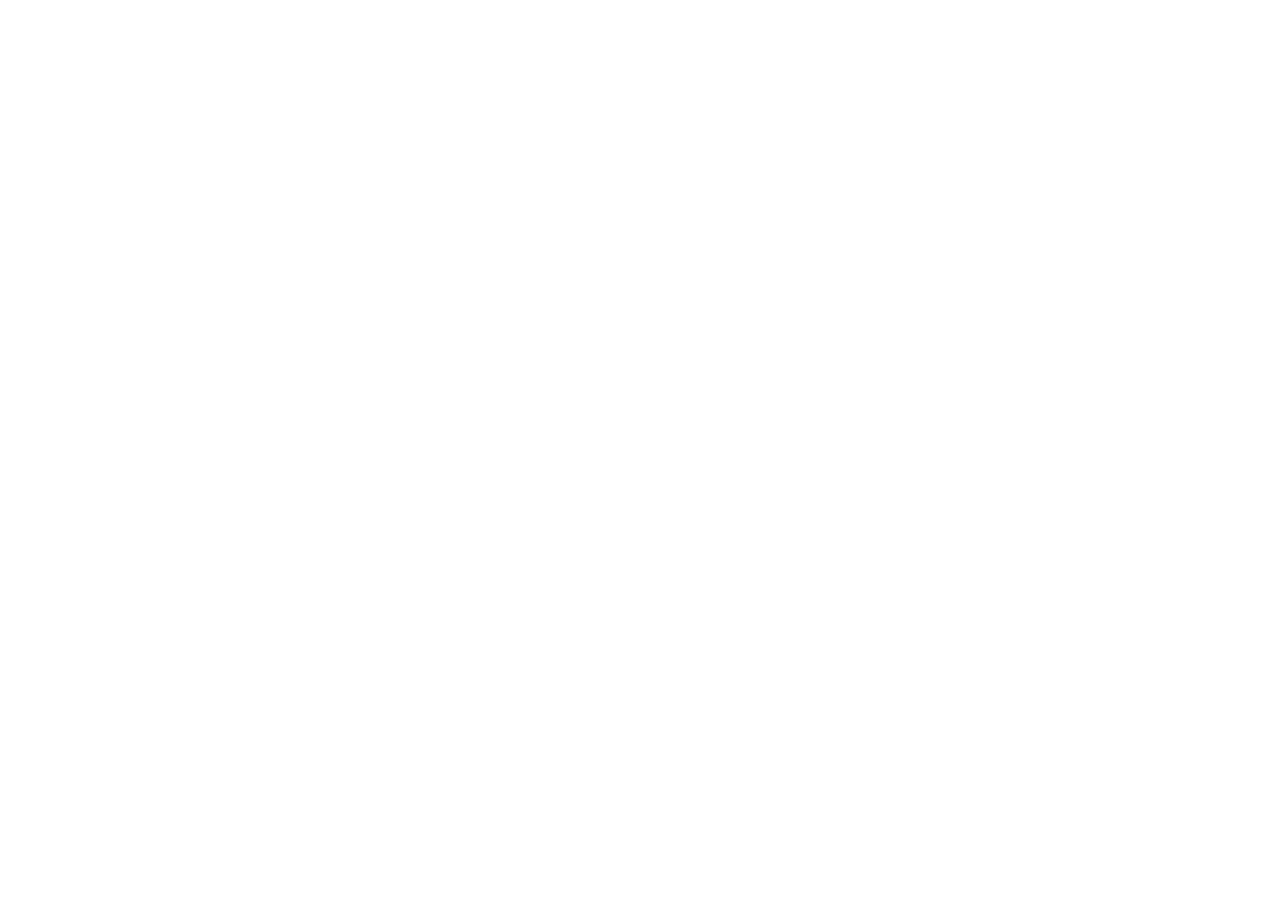
==== module2-solution/index.html @ bd304c88 "s/style.css/styles.css and initial html head content" ====
<!doctype html>
<html>
  <head>
    <meta charset="utf-8">
    <meta http-equiv="X-UA-Compatible" content="IE=edge">
    <meta name="viewport" content="width=device-width, initial-scale=1">
    <title>Module 2 Assignment Solution</title>
    <link rel="stylesheet" href="css/styles.css">
  </head>
<body>

</body>
</html>
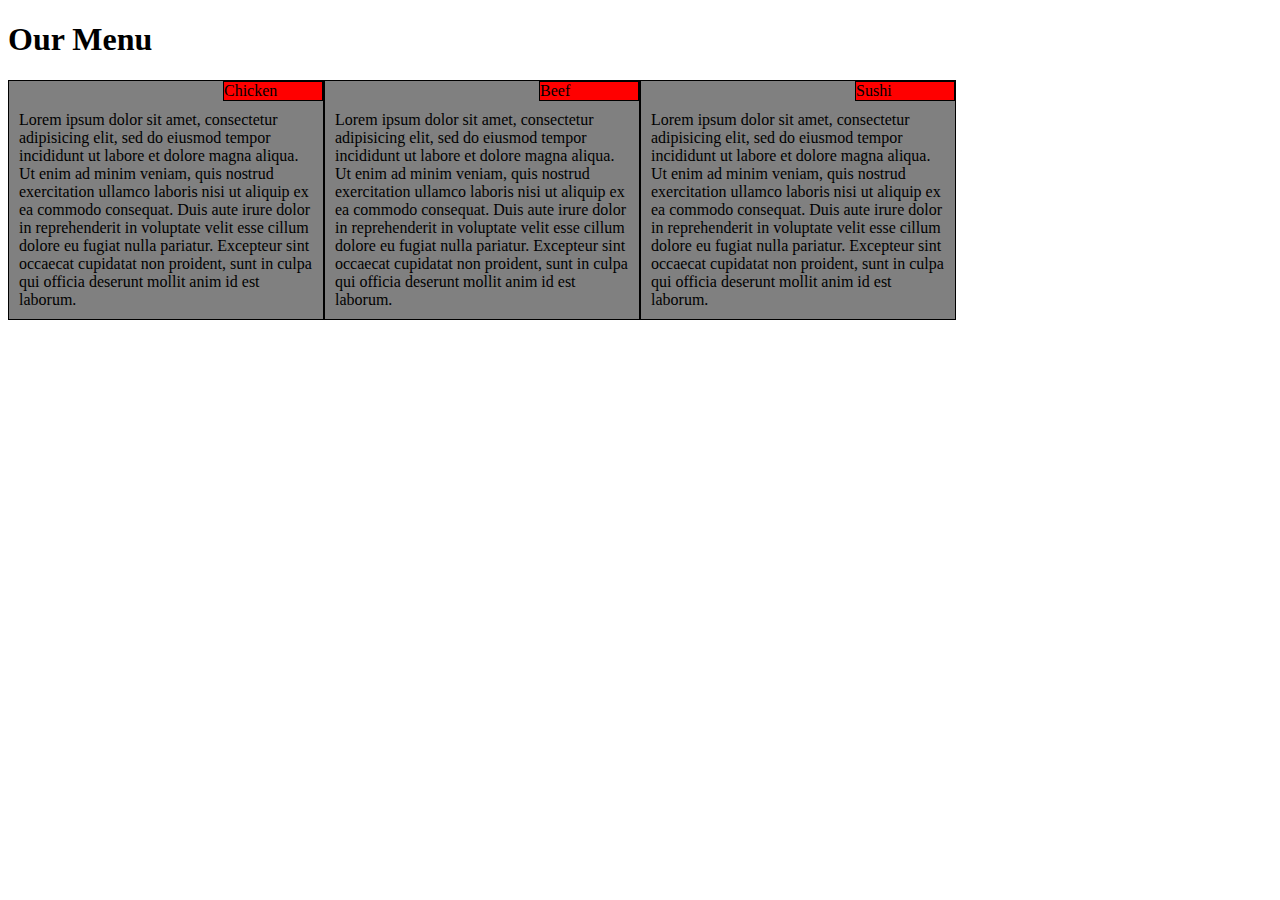
==== commit d1847da4: "started solution to module 2" ====
--- a/module2-solution/index.html
+++ b/module2-solution/index.html
@@ -8,6 +8,44 @@
     <link rel="stylesheet" href="css/styles.css">
   </head>
 <body>
-
+  <h1>Our Menu</h1>
+  <div class="row">
+    <div class="col-lg-3 col-md-3">
+      <div class="menu-title">Chicken</div>
+        <div class="menu-item">
+      Lorem ipsum dolor sit amet, consectetur adipisicing elit, sed do eiusmod
+tempor incididunt ut labore et dolore magna aliqua. Ut enim ad minim veniam,
+quis nostrud exercitation ullamco laboris nisi ut aliquip ex ea commodo
+consequat. Duis aute irure dolor in reprehenderit in voluptate velit esse
+cillum dolore eu fugiat nulla pariatur. Excepteur sint occaecat cupidatat non
+proident, sunt in culpa qui officia deserunt mollit anim id est laborum.
+        </div>
+      </div>
+    </div>
+    <div class="col-lg-3 col-md-3">
+      <div class="menu-title">Beef</div>
+        <div class="menu-item">
+      Lorem ipsum dolor sit amet, consectetur adipisicing elit, sed do eiusmod
+tempor incididunt ut labore et dolore magna aliqua. Ut enim ad minim veniam,
+quis nostrud exercitation ullamco laboris nisi ut aliquip ex ea commodo
+consequat. Duis aute irure dolor in reprehenderit in voluptate velit esse
+cillum dolore eu fugiat nulla pariatur. Excepteur sint occaecat cupidatat non
+proident, sunt in culpa qui officia deserunt mollit anim id est laborum.
+        </div>
+      </div>
+    </div>
+    <div class="col-lg-3 col-md-3">
+      <div class="menu-title">Sushi</div>
+        <div class="menu-item">
+      Lorem ipsum dolor sit amet, consectetur adipisicing elit, sed do eiusmod
+tempor incididunt ut labore et dolore magna aliqua. Ut enim ad minim veniam,
+quis nostrud exercitation ullamco laboris nisi ut aliquip ex ea commodo
+consequat. Duis aute irure dolor in reprehenderit in voluptate velit esse
+cillum dolore eu fugiat nulla pariatur. Excepteur sint occaecat cupidatat non
+proident, sunt in culpa qui officia deserunt mollit anim id est laborum.
+        </div>
+      </div>
+    </div>
+  </div>
 </body>
 </html>
--- a/module2-solution/css/styles.css
+++ b/module2-solution/css/styles.css
@@ -0,0 +1,114 @@
+* {
+  box-sizing: border-box;
+}
+
+h1 {
+}
+
+.row {
+  width: 100%;
+}
+
+.menu-title {
+  border: 1px solid black;
+  float: right;
+  background-color: red;
+  width: 100px;
+}
+
+.menu-item {
+  clear: right;
+  padding: 10px;
+}
+
+/*** desktop ***/
+@media (min-width: 992px) {
+  .col-lg-1, .col-lg-2, .col-lg-3, .col-lg-4, .col-lg-5, .col-lg-6, .col-lg-7, .col-lg-8, .col-lg-9, .col-lg-10, .col-lg-11, .col-lg-12 {
+    float: left;
+    border: 1px solid black;
+    background-color: gray;
+    color: black;
+  }
+  .col-lg-1 {
+    width: 8.33%;
+  }
+  .col-lg-2 {
+    width: 16.66%;
+  }
+  .col-lg-3 {
+    width: 25%;
+  }
+  .col-lg-4 {
+    width: 33.33%;
+  }
+  .col-lg-5 {
+    width: 41.66%;
+  }
+  .col-lg-6 {
+    width: 50%;
+  }
+  .col-lg-7 {
+    width: 58.33%;
+  }
+  .col-lg-8 {
+    width: 66.66%;
+  }
+  .col-lg-9 {
+    width: 74.99%;
+  }
+  .col-lg-10 {
+    width: 83.33%;
+  }
+  .col-lg-11 {
+    width: 91.66%;
+  }
+  .col-lg-12 {
+    width: 100%;
+  }
+}
+
+/*** tablet ***/
+@media (min-width: 768px) and (max-width: 991px) {
+  .col-md-1, .col-md-2, .col-md-3, .col-md-4, .col-md-5, .col-md-6, .col-md-7, .col-md-8, .col-md-9, .col-md-10, .col-md-11, .col-md-12 {
+    float: left;
+    border: 1px solid black;
+  }
+  .col-md-1 {
+    width: 8.33%;
+  }
+  .col-md-2 {
+    width: 16.66%;
+  }
+  .col-md-3 {
+    width: 25%;
+  }
+  .col-md-4 {
+    width: 33.33%;
+  }
+  .col-md-5 {
+    width: 41.66%;
+  }
+  .col-md-6 {
+    width: 50%;
+  }
+  .col-md-7 {
+    width: 58.33%;
+  }
+  .col-md-8 {
+    width: 66.66%;
+  }
+  .col-md-9 {
+    width: 74.99%;
+  }
+  .col-md-10 {
+    width: 83.33%;
+  }
+  .col-md-11 {
+    width: 91.66%;
+  }
+  .col-md-12 {
+    width: 100%;
+  }
+
+}
+
